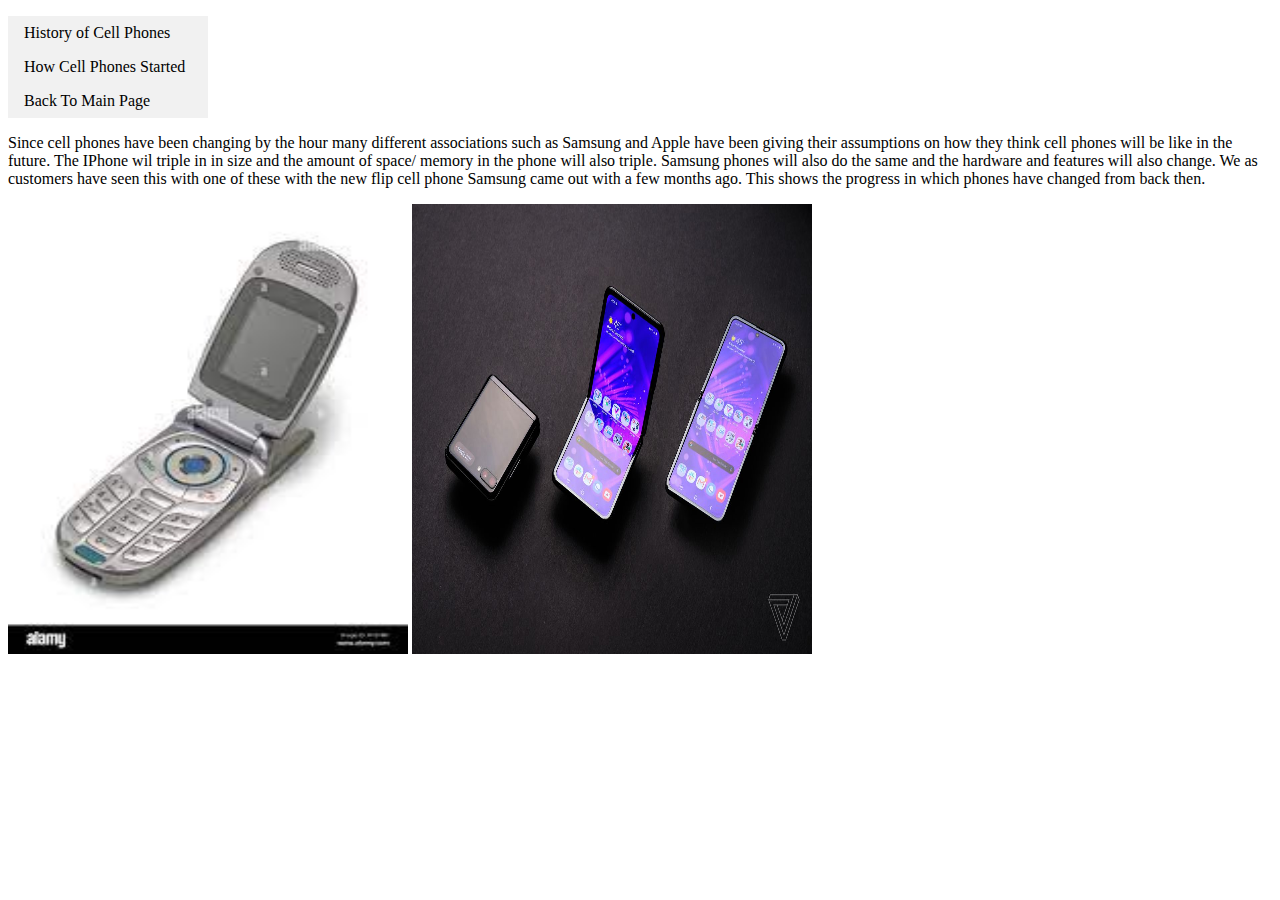
==== future.html @ d35731a4 "update" ====
<!DOCTYPE html>
<html>
        <head> <link href="css/style.css" rel="stylesheet"  type="text/css" rel="stylesheet" ></head>

  <body>
    
    <body background="https://img.freepik.com/free-photo/gray-abstract-wireframe-technology-background_53876-101941.jpg?w=2000">
  <p>
      <ul>
        <li><a href="background.html">History of Cell Phones</a></li>
        <li><a href="evolution.html">How Cell Phones Started</a></li>
        <li><a href="index.html">Back To Main Page</a></li>
      </ul>
    </p>
    
    <p>Since cell phones have been changing by the hour many different associations such as Samsung and Apple have been giving their assumptions on how they think cell phones will be like in the future. The IPhone wil triple in in size and the amount of space/ memory in the phone will also triple. Samsung phones will also do the same and the hardware and features will also change. We as customers have seen this with one of these with the new flip cell phone Samsung came out with a few months ago. This shows the progress in which phones have changed from back then.   </p>
    
    <img src="images/oldflip.jpeg" alt+ width="400" height="450" />     <img src="images/flipsamsung.jpg" alt+ width="400" height="450" />

</body>
</html>
---- css/style.css ----
ul {
  list-style-type: none;
  margin: 0;
  padding: 0;
  width: 200px;
  background-color: #f1f1f1;
}

li a {
  display: block;
  color: #000;
  padding: 8px 16px;
  text-decoration: none;
}

/* Change the link color on hover */
li a:hover {
  background-color: #555;
  color: white;
}
</style>
</head>
<body>

<ul>
  <<li><a href="background.html">History of Cell Phones</a></li>
        <li><a href="evolution.html">How Cell Phones Started</a></li>
        <li><a href="future.html">What I Think Cell Phones Will Look Like</a></li>
        <li><a href="about.html">About Me</a></li>
</ul>
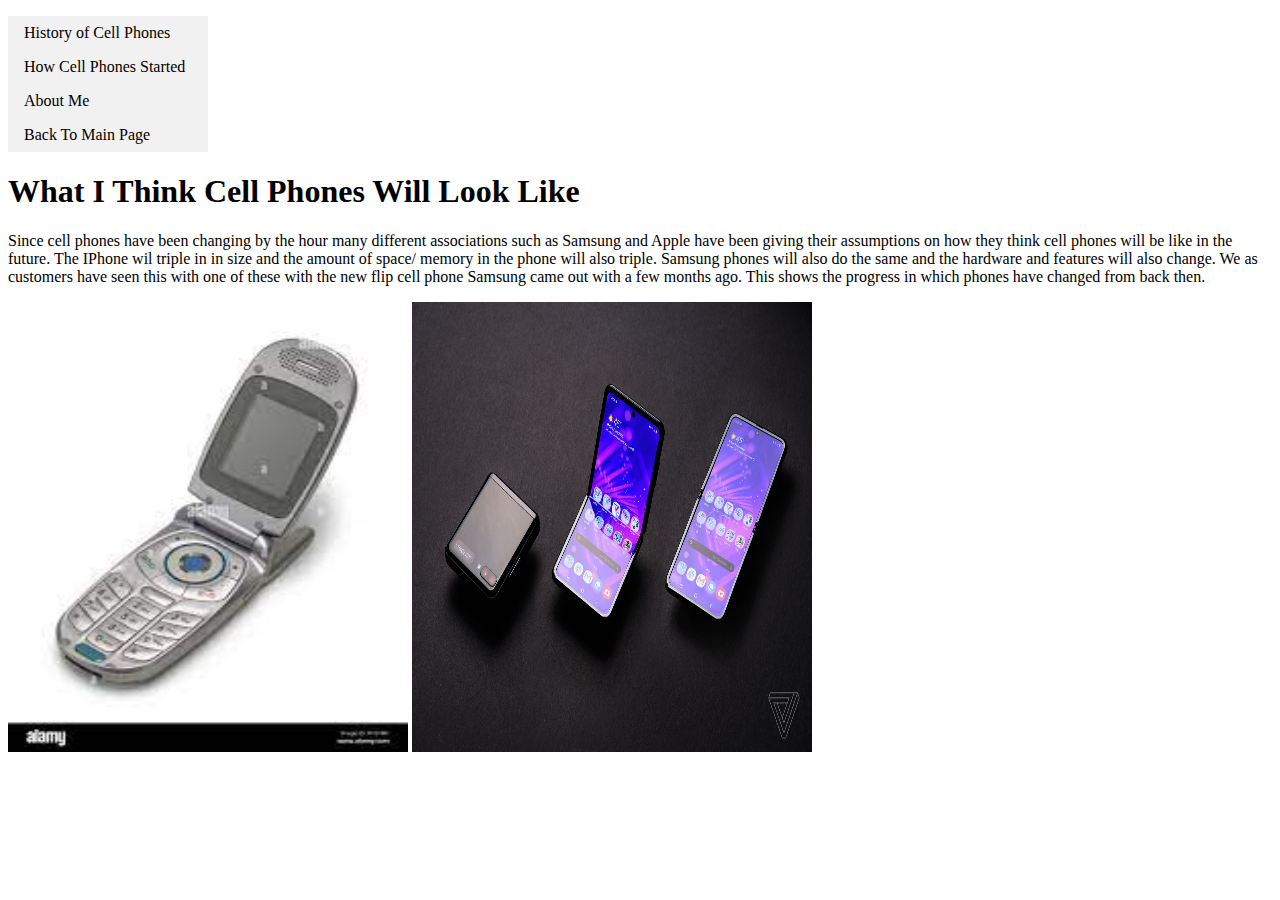
==== commit b6358128: "Update future.html" ====
--- a/future.html
+++ b/future.html
@@ -9,9 +9,12 @@
       <ul>
         <li><a href="background.html">History of Cell Phones</a></li>
         <li><a href="evolution.html">How Cell Phones Started</a></li>
+        <li><a href="about.html">About Me</a></li>
         <li><a href="index.html">Back To Main Page</a></li>
       </ul>
     </p>
+    
+    <h1>What I Think Cell Phones Will Look Like</h1>
     
     <p>Since cell phones have been changing by the hour many different associations such as Samsung and Apple have been giving their assumptions on how they think cell phones will be like in the future. The IPhone wil triple in in size and the amount of space/ memory in the phone will also triple. Samsung phones will also do the same and the hardware and features will also change. We as customers have seen this with one of these with the new flip cell phone Samsung came out with a few months ago. This shows the progress in which phones have changed from back then.   </p>
     
